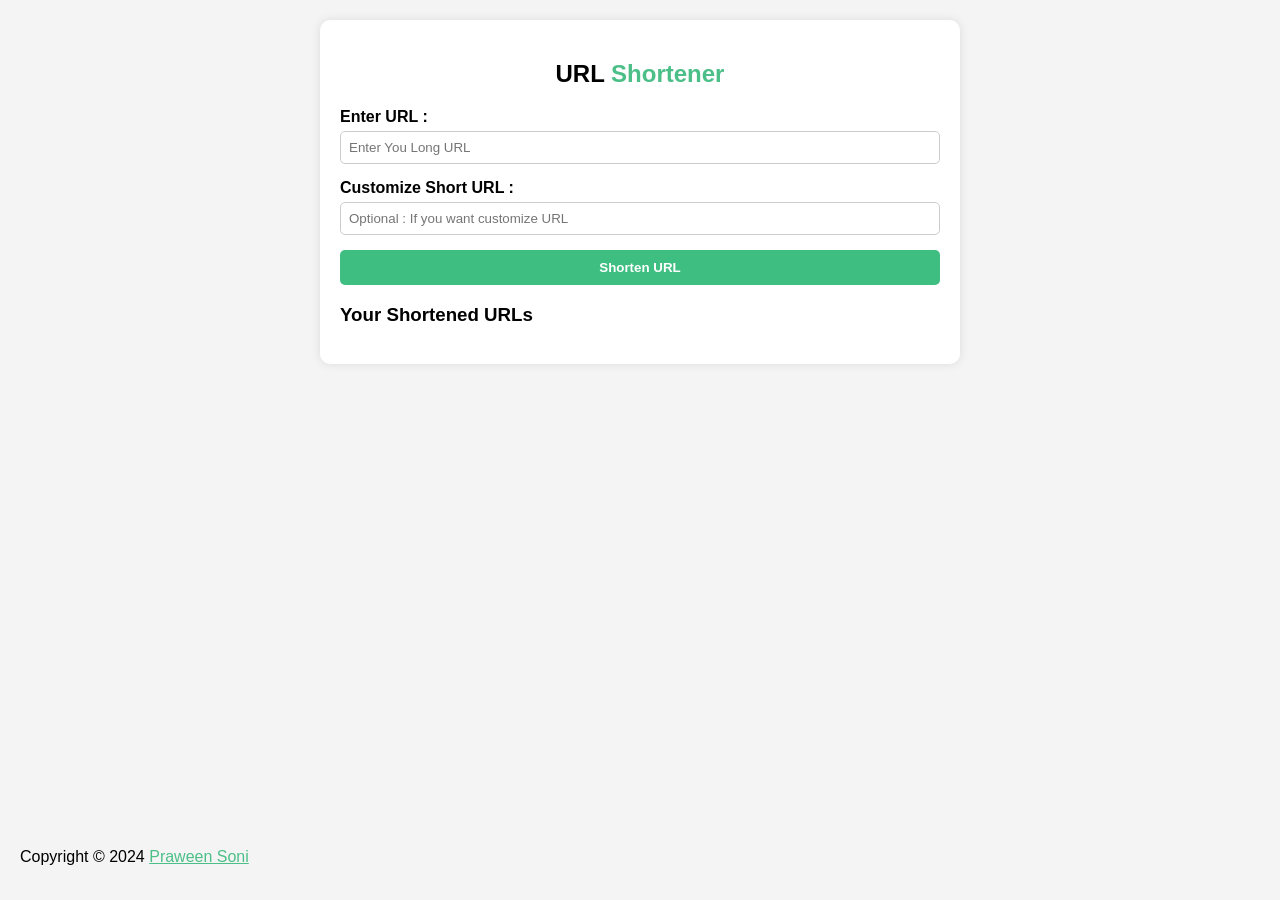
==== public/index.html @ 40e4d135 "V 1.0.0" ====
<!DOCTYPE html>
<html lang="en">
  <head>
    <meta charset="UTF-8" />
    <meta name="viewport" content="width=device-width, initial-scale=1.0" />
    <title>URL Shortener</title>
    <link rel="stylesheet" href="style.css" />
  </head>

  <body>
    <section>
      <div class="container">
        <h2>URL <span style="color: #4bbf87">Shortener</span></h2>
        <form id="shorten-form">
          <div>
            <label for="url">Enter URL :</label>
            <input
              type="url"
              name="url"
              id="url"
              required
              placeholder="Enter You Long URL"
            />
          </div>
          <div>
            <label for="shortCode">Customize Short URL :</label>
            <input
              type="text"
              name="shortCode"
              id="shortCode"
              placeholder="Optional : If you want customize URL"
            />
          </div>
          <button type="submit">Shorten URL</button>
        </form>
        <h3>Your Shortened URLs</h3>
        <ul id="shortened-urls"></ul>
      </div>
    </section>
    <footer>
      Copyright &copy; 2024
      <a href="http://praweensoni.netlify.app" target="_blank">Praween Soni</a>
    </footer>
    <script>
      document
        .getElementById("shorten-form")
        .addEventListener("submit", async (event) => {
          event.preventDefault();

          const formData = new FormData(event.target);
          const url = formData.get("url");
          const shortCode = formData.get("shortCode");

          // Validate URL
          if (!url) {
            alert("URL is required.");
            return;
          }
          if (!isValidURL(url)) {
            alert("Please enter a valid URL.");
            return;
          }
          // For debugging perpose
          // console.log("URL:", url, "ShortCode:", shortCode);

          try {
            const response = await fetch("/shorten", {
              method: "POST",
              headers: { "Content-type": "application/json" },
              body: JSON.stringify({ url, shortCode }),
            });

            if (response.ok) {
              const { shortCode } = await response.json();
              alert("URL shortened successfully!");

              const shortenedUrlLi = document.createElement("li");
              const shortenedUrlA = document.createElement("a");

              // Set the href and text content for the anchor tag
              shortenedUrlA.href = `${window.location.origin}/${shortCode}`;
              shortenedUrlA.textContent = `${window.location.origin}/${shortCode}`;
              shortenedUrlA.target = "_blank";

              // Append the anchor tag to the list item
              shortenedUrlLi.appendChild(shortenedUrlA);

              // Append the list item to the list
              document
                .getElementById("shortened-urls")
                .appendChild(shortenedUrlLi);

              // Reset the form
              event.target.reset();
            } else {
              const errorMessage = await response.text();
              alert(errorMessage);
            }
          } catch (error) {
            console.log(error);
          }
        });

      function isValidURL(string) {
        try {
          new URL(string);
          return true;
        } catch {
          return false;
        }
      }
    </script>
  </body>
</html>
---- public/style.css ----
body {
    font-family: Arial, sans-serif;
    margin: 20px;
    padding: 0;
    background-color: #f4f4f4;
}
section{
    height: 92vh;
}
.container {
    max-width: 600px;
    margin: auto;
    background: #fff;
    padding: 20px;
    border-radius: 10px;
    box-shadow: 0 0 10px rgba(0, 0, 0, 0.1);
}

h2 {
    text-align: center;
}

form div {
    margin-bottom: 15px;
}

label {
    display: block;
    font-weight: bold;
}

input {
    width: 97%;
    padding: 8px;
    margin-top: 5px;
    border: 1px solid #ccc;
    border-radius: 5px;
}
input:focus{
    outline: 2px solid #4bbf87;
}

button {
    width: 100%;
    padding: 10px;
    background-color: #3fbe81;
    color: white;
    border: none;
    border-radius: 5px;
    cursor: pointer;
    font-weight: 600;
}

button:hover {
    background-color: #15b769;
}

#shortened-urls {
    list-style: none;
    padding: 0;
}

#shortened-urls li {
    background: #e9ecef;
    padding: 10px;
    margin: 5px 0;
    border-radius: 5px;
}

#shortened-urls li a{
    color: black;
}

footer a{
    color: #4bbf87;
}
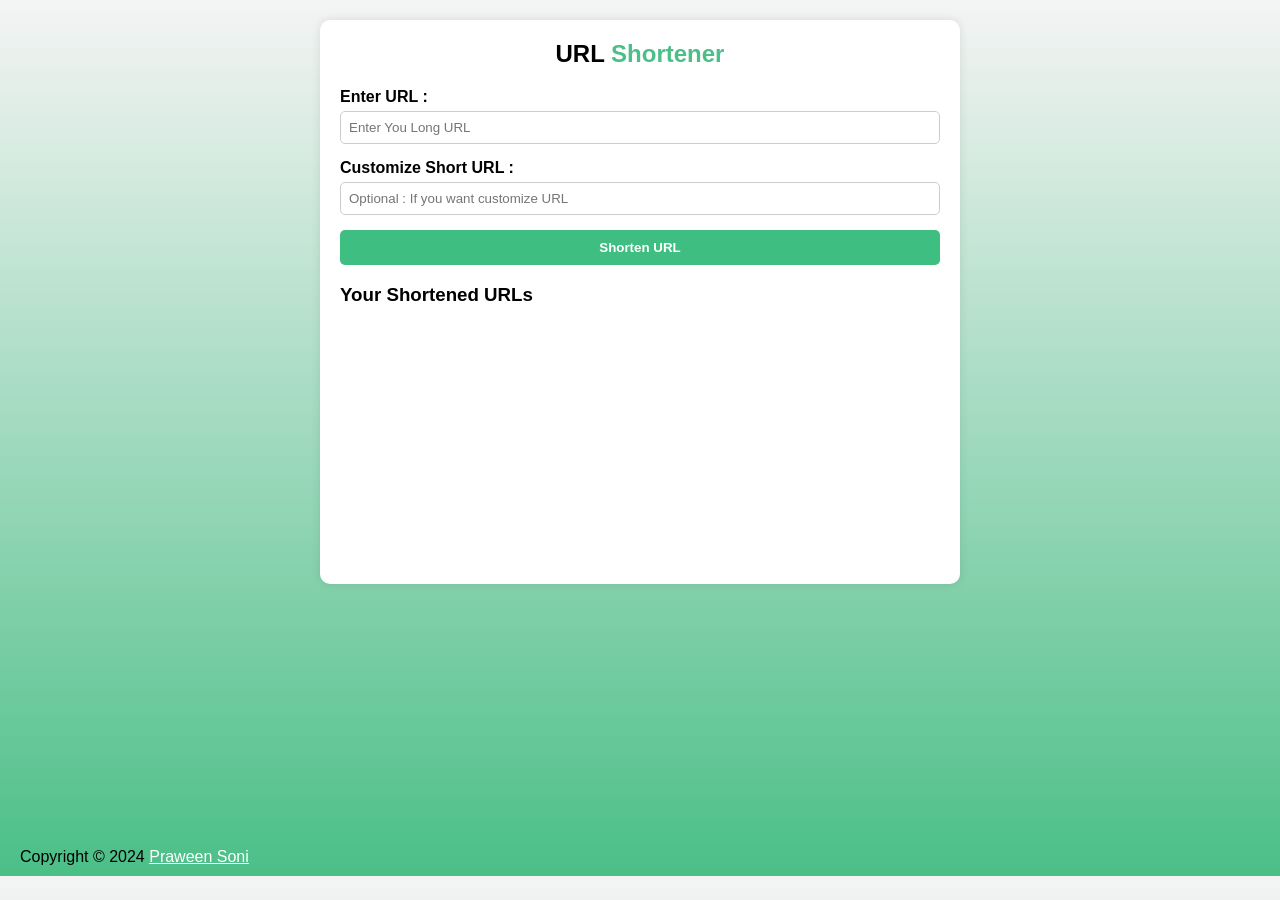
==== commit 4f379bf1: "fetch all links" ====
--- a/public/index.html
+++ b/public/index.html
@@ -1,114 +1,125 @@
 <!DOCTYPE html>
 <html lang="en">
-  <head>
-    <meta charset="UTF-8" />
-    <meta name="viewport" content="width=device-width, initial-scale=1.0" />
-    <title>URL Shortener</title>
-    <link rel="stylesheet" href="style.css" />
-  </head>
 
-  <body>
-    <section>
-      <div class="container">
-        <h2>URL <span style="color: #4bbf87">Shortener</span></h2>
-        <form id="shorten-form">
-          <div>
-            <label for="url">Enter URL :</label>
-            <input
-              type="url"
-              name="url"
-              id="url"
-              required
-              placeholder="Enter You Long URL"
-            />
-          </div>
-          <div>
-            <label for="shortCode">Customize Short URL :</label>
-            <input
-              type="text"
-              name="shortCode"
-              id="shortCode"
-              placeholder="Optional : If you want customize URL"
-            />
-          </div>
-          <button type="submit">Shorten URL</button>
-        </form>
-        <h3>Your Shortened URLs</h3>
-        <ul id="shortened-urls"></ul>
-      </div>
-    </section>
-    <footer>
-      Copyright &copy; 2024
-      <a href="http://praweensoni.netlify.app" target="_blank">Praween Soni</a>
-    </footer>
-    <script>
-      document
-        .getElementById("shorten-form")
-        .addEventListener("submit", async (event) => {
-          event.preventDefault();
+<head>
+  <meta charset="UTF-8" />
+  <meta name="viewport" content="width=device-width, initial-scale=1.0" />
+  <title>URL Shortener</title>
+  <link rel="stylesheet" href="style.css" />
+</head>
 
-          const formData = new FormData(event.target);
-          const url = formData.get("url");
-          const shortCode = formData.get("shortCode");
+<body>
+  <section>
+    <div class="container">
+      <h2>URL <span style="color: #4bbf87">Shortener</span></h2>
+      <form id="shorten-form">
+        <div>
+          <label for="url">Enter URL :</label>
+          <input type="url" name="url" id="url" required placeholder="Enter You Long URL" />
+        </div>
+        <div>
+          <label for="shortCode">Customize Short URL :</label>
+          <input type="text" name="shortCode" id="shortCode" placeholder="Optional : If you want customize URL" />
+        </div>
+        <button type="submit">Shorten URL</button>
+      </form>
+      <h3>Your Shortened URLs</h3>
+      <ul id="shortened-urls"></ul>
+    </div>
+  </section>
+  <footer>
+    Copyright &copy; 2024
+    <a href="http://praweensoni.netlify.app" target="_blank">Praween Soni</a>
+  </footer>
+  <script>
 
-          // Validate URL
-          if (!url) {
-            alert("URL is required.");
-            return;
+    const fetchAllUrls = async () => {
+      const response = await fetch("/links");
+      const links = await response.json();
+      // console.log("links", links);       // For debugging perpose
+
+      const list = document.getElementById("shortened-urls");
+      list.innerHTML = "";
+
+      for (const [shortCode, url] of Object.entries(links)) {
+        const li = document.createElement('li');
+        // orignal url
+        // const truncatedURL = url.length >= 30 ? `${url.slice(0, 30)}....` : url;
+        li.innerHTML = `<a href="/${shortCode}" target="_blank">${window.location.origin}/${shortCode}</a>`;
+        list.appendChild(li);
+      }
+    }
+
+    document
+      .getElementById("shorten-form")
+      .addEventListener("submit", async (event) => {
+        event.preventDefault();
+
+        const formData = new FormData(event.target);
+        const url = formData.get("url");
+        const shortCode = formData.get("shortCode");
+
+        // Validate URL
+        if (!url) {
+          alert("URL is required.");
+          return;
+        }
+        if (!isValidURL(url)) {
+          alert("Please enter a valid URL.");
+          return;
+        }
+        // For debugging perpose
+        // console.log("URL:", url, "ShortCode:", shortCode);
+
+        try {
+          const response = await fetch("/shorten", {
+            method: "POST",
+            headers: { "Content-type": "application/json" },
+            body: JSON.stringify({ url, shortCode }),
+          });
+
+          if (response.ok) {
+            fetchAllUrls();
+            const { shortCode } = await response.json();
+            alert("URL shortened successfully!");
+
+            const shortenedUrlLi = document.createElement("li");
+            const shortenedUrlA = document.createElement("a");
+
+            // Set the href and text content for the anchor tag
+            shortenedUrlA.href = `${window.location.origin}/${shortCode}`;
+            shortenedUrlA.textContent = `${window.location.origin}/${shortCode}`;
+            shortenedUrlA.target = "_blank";
+
+            // Append the anchor tag to the list item
+            shortenedUrlLi.appendChild(shortenedUrlA);
+
+            // Append the list item to the list
+            document
+              .getElementById("shortened-urls")
+              .appendChild(shortenedUrlLi);
+
+            // Reset the form
+            event.target.reset();
+          } else {
+            const errorMessage = await response.text();
+            alert(errorMessage);
           }
-          if (!isValidURL(url)) {
-            alert("Please enter a valid URL.");
-            return;
-          }
-          // For debugging perpose
-          // console.log("URL:", url, "ShortCode:", shortCode);
+        } catch (error) {
+          console.log(error);
+        }
+      });
 
-          try {
-            const response = await fetch("/shorten", {
-              method: "POST",
-              headers: { "Content-type": "application/json" },
-              body: JSON.stringify({ url, shortCode }),
-            });
+    function isValidURL(string) {
+      try {
+        new URL(string);
+        return true;
+      } catch {
+        return false;
+      }
+    }
+    fetchAllUrls();
+  </script>
+</body>
 
-            if (response.ok) {
-              const { shortCode } = await response.json();
-              alert("URL shortened successfully!");
-
-              const shortenedUrlLi = document.createElement("li");
-              const shortenedUrlA = document.createElement("a");
-
-              // Set the href and text content for the anchor tag
-              shortenedUrlA.href = `${window.location.origin}/${shortCode}`;
-              shortenedUrlA.textContent = `${window.location.origin}/${shortCode}`;
-              shortenedUrlA.target = "_blank";
-
-              // Append the anchor tag to the list item
-              shortenedUrlLi.appendChild(shortenedUrlA);
-
-              // Append the list item to the list
-              document
-                .getElementById("shortened-urls")
-                .appendChild(shortenedUrlLi);
-
-              // Reset the form
-              event.target.reset();
-            } else {
-              const errorMessage = await response.text();
-              alert(errorMessage);
-            }
-          } catch (error) {
-            console.log(error);
-          }
-        });
-
-      function isValidURL(string) {
-        try {
-          new URL(string);
-          return true;
-        } catch {
-          return false;
-        }
-      }
-    </script>
-  </body>
-</html>
+</html>
--- a/public/style.css
+++ b/public/style.css
@@ -1,11 +1,12 @@
 body {
     font-family: Arial, sans-serif;
-    margin: 20px;
+    margin: 20px 20px 10px 20px;
     padding: 0;
-    background-color: #f4f4f4;
+    background: linear-gradient(to bottom, #f4f4f4 0%, #4bbf87 100%);
+    /* background-color: #f4f4f4; */
 }
 section{
-    height: 92vh;
+    min-height: 92vh;
 }
 .container {
     max-width: 600px;
@@ -18,6 +19,7 @@
 
 h2 {
     text-align: center;
+    margin-top: 0;
 }
 
 form div {
@@ -56,6 +58,10 @@
 }
 
 #shortened-urls {
+    cursor: all-scroll;
+    margin-bottom: 0;
+    height: 15rem;
+    overflow-y: scroll;
     list-style: none;
     padding: 0;
 }
@@ -72,5 +78,6 @@
 }
 
 footer a{
-    color: #4bbf87;
+    /* color: #4bbf87; */
+    color: #fff;
 }
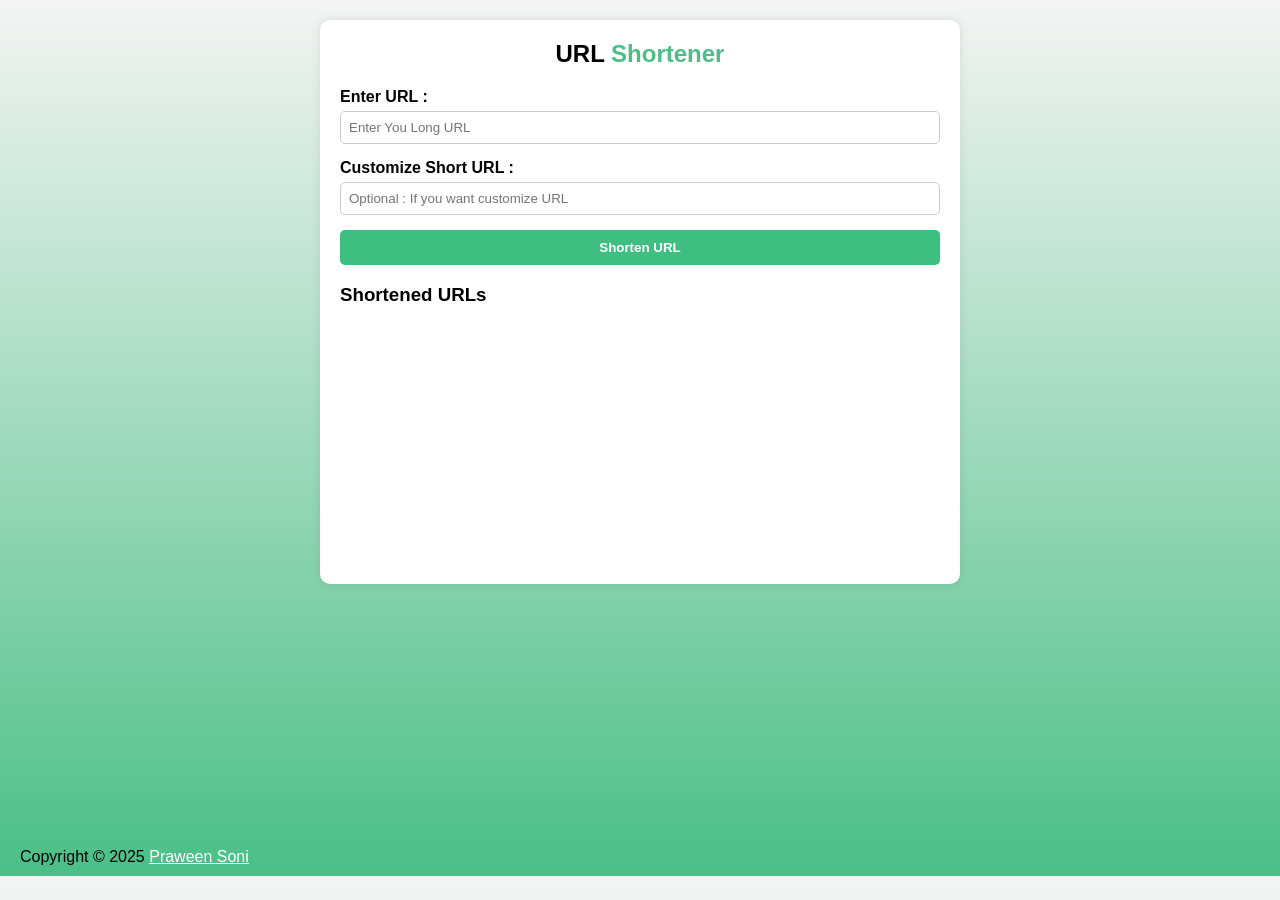
==== commit 74b92900: "simple changes" ====
--- a/public/index.html
+++ b/public/index.html
@@ -23,12 +23,12 @@
         </div>
         <button type="submit">Shorten URL</button>
       </form>
-      <h3>Your Shortened URLs</h3>
+      <h3>Shortened URLs</h3>
       <ul id="shortened-urls"></ul>
     </div>
   </section>
   <footer>
-    Copyright &copy; 2024
+    Copyright &copy; 2025
     <a href="http://praweensoni.netlify.app" target="_blank">Praween Soni</a>
   </footer>
   <script>
@@ -46,6 +46,15 @@
         // orignal url
         // const truncatedURL = url.length >= 30 ? `${url.slice(0, 30)}....` : url;
         li.innerHTML = `<a href="/${shortCode}" target="_blank">${window.location.origin}/${shortCode}</a>`;
+        li.addEventListener('click', (e) => {
+          e.preventDefault();
+          const textcopy = `${window.location.origin}/${shortCode}`;
+          navigator.clipboard.writeText(textcopy).then(() => {
+            alert("Link Copied!");
+          }, () => {
+            alert("Failed!!");
+          });
+        });
         list.appendChild(li);
       }
     }
@@ -98,7 +107,6 @@
             document
               .getElementById("shortened-urls")
               .appendChild(shortenedUrlLi);
-
             // Reset the form
             event.target.reset();
           } else {
--- a/public/style.css
+++ b/public/style.css
@@ -58,12 +58,11 @@
 }
 
 #shortened-urls {
-    cursor: all-scroll;
     margin-bottom: 0;
     height: 15rem;
-    overflow-y: scroll;
+    overflow: hidden scroll;
     list-style: none;
-    padding: 0;
+    padding: 0rem;
 }
 
 #shortened-urls li {
@@ -71,6 +70,11 @@
     padding: 10px;
     margin: 5px 0;
     border-radius: 5px;
+    transition: all .3s ease;
+    scale: .98;
+}
+#shortened-urls li:hover{
+    scale: 1;
 }
 
 #shortened-urls li a{
@@ -78,6 +82,6 @@
 }
 
 footer a{
-    /* color: #4bbf87; */
+    color: #4bbf87;
     color: #fff;
 }
